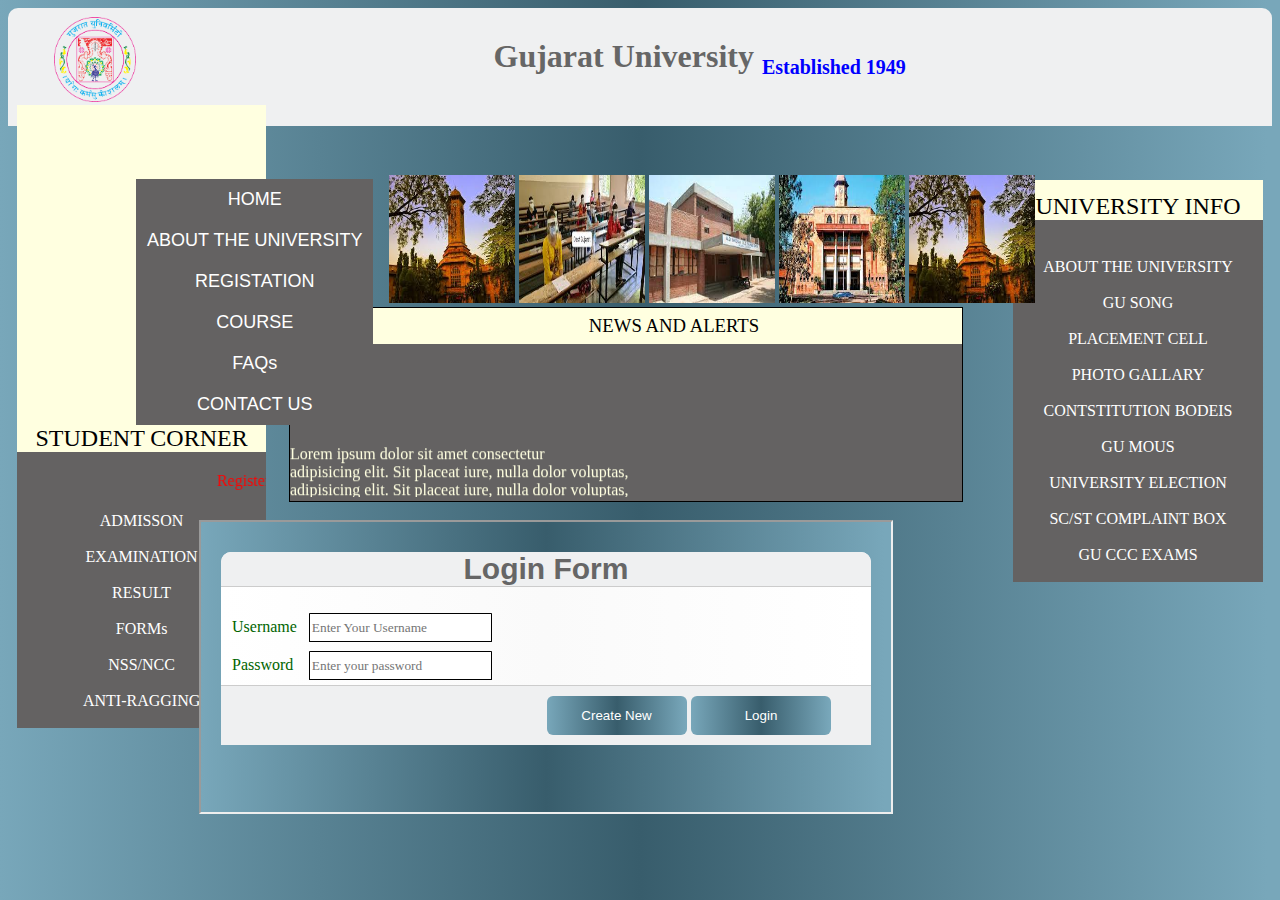
==== index.html @ e9401495 "Add files via upload" ====
<!DOCTYPE html>
<html lang="en">
<head>
    <meta charset="UTF-8">
    <meta http-equiv="X-UA-Compatible" content="IE=edge">
    <meta name="viewport" content="width=device-width, initial-scale=1.0">
    <title>Gujarat University</title>
    <link rel="stylesheet" href="style/file1.css">
    <link rel="icon" href="source/Image/logo.png">
    <meta name="title" content="Gujarat University ">
<meta name="description" content="Gujarat University Home Page Design ">
<meta name="keywords" content="GU">
<meta name="robots" content="index, follow">
<meta http-equiv="Content-Type" content="text/html; charset=utf-8">
<meta name="language" content="English">
<meta name="author" content="Ayush Solanki">

    

</head>
<body>
    <div class="header">
        <!--Header-->
        <div class="logo">
         <a href="index.html">  <img src="source/Image/logo.png" alt="logo"></a> 
        </div>
<div class="head-title">
                    <h1>Gujarat University <sub>Established 1949</sub></h1> 
</div>


<div class="cor-Right">

    <!--Nav-->
    <div class="navbar">
        <nav>
           <a href="#"> <li>HOME</li></a>  
            <a href="#"><li>ABOUT THE UNIVERSITY</li></a>
            <a href="#"><li>REGISTATION</li> </a>
            <a href="#"><li>COURSE</li> </a>
            <a href="#"><li>FAQs</li> </a>
            <a href="#"><li>CONTACT US</li></a>
    
        </nav>
    </div>
    
    <div class="col-5">
        <h2>STUDENT CORNER</h2>
        <MARQUEE direction="lef" class="stu">
            <a href="source/Pages/FormPr.html" class="stu">Register Now</a> </MARQUEE>
       <a href="#"> <li>ADMISSON</li></a>
       <a href="#"> <li>EXAMINATION</li></a>
       <a href="#"> <li>RESULT</li></a>
       <a href="#"> <li>FORMs</li></a>
       <a href="#"> <li>NSS/NCC</li></a>
       <a href="#"> <li>ANTI-RAGGING</li></a>

    </div>
</div>
<div class="cor-left">
 <!--University info-->
 <div class="col-1">
    <h2>UNIVERSITY INFO</h2>
       <a href="#"> <li>ABOUT THE UNIVERSITY</li></a>
       <a href="#"> <li>GU SONG</li></a>
       <a href="#"> <li>PLACEMENT CELL</li></a>
       <a href="#"> <li>PHOTO GALLARY</li></a>
       <a href="#"> <li>CONTSTITUTION BODEIS</li></a>
       <a href="#"> <li>GU MOUS</li></a>
       <a href="#"> <li>UNIVERSITY ELECTION</li></a>
       <a href="#"> <li>SC/ST COMPLAINT BOX</li></a>
       <a href="#"> <li>GU CCC EXAMS</li></a>


</div>
</div>
<!--images-->
<div class="content">
    <div class="col-3">
        <img src="source/Image/1.jpg" alt="00">
        <img src="source/Image/2.jpg" alt="000">
        <img src="source/Image/3.jpg" alt="00">
        <img src="source/Image/4.jpg" alt="00">
        <img src="source/Image/1.jpg" alt="000">
        
        
        
    </div>

   
    <!--News And Alerts-->
    <div class="col-2">
        <h3>NEWS AND ALERTS</h3>
        <MARQUEE direction="up">
        <li>Lorem ipsum dolor sit amet consectetur</li>
        <li>adipisicing elit. Sit placeat iure, nulla dolor voluptas,</li>
        <li>adipisicing elit. Sit placeat iure, nulla dolor voluptas,</li>
           <li> id fugit dolorem sunt ab corrupti, vero temporibus</li> 
            
        </MARQUEE>
    </div>
    <!--Registtion-->
  <div class="col-4">
      <br>
        <div class="register">
            <iframe src="source/Pages/login.html" height="290px" width="690px"></iframe>
          </div></div>
        </div>
    </div>
        <div class="bord">
            <h1>NOTICE</h1>
            <h2>This Is Not Made For Andoid or Smaller screen Device</h2>
           <br> 
           <h2> <i>PLEASE USE DESKTOP </i> </h2>
        </div>
   
</body>
</html>
---- style/file1.css ----
body{
    background:linear-gradient(to right, #78a7ba 0%, #385D6C 50%, #78a7ba 99%);
    font-family:'Times New Roman', Times, serif ;
}
/*---------Header-----------*/
.header{
    width: auto;
    height: 100px;
    background-color: #EFF0F1;
    border-top-left-radius: 10px;
    border-top-right-radius: 10px;
    padding: 9px;
}

.logo{
margin-left: 3%;
float: left;    
}
.logo img{
    height: 85px;
    width: 82px;
    

}
.header h1{
    color: #666;
    text-align: center;
    float: none;

}
sub{
    font-size: 20px;
    color: blue;
}
/*----------Navigation----------*/
.navbar{
   
    float:inline-start;
    width: 20%;
   
    margin-top: 6%;
}


.navbar li {
    list-style: none;
    display: block;
    padding: 10px;
    background: rgb(100, 98, 98);
}
.navbar li:hover{
    border: 1px solid black;
    border-radius: 5%;
    color: blue;
} 

.navbar nav{
    margin-right: 5%;
    text-align: center;
   
}
.navbar a{
    text-decoration: none;
    color: white;
    font-size: 18px;
    font-weight: 500;
    font-family:Verdana, Geneva, Tahoma, sans-serif;
  
}

/*---------body-----------*/
.cor-right{
    float: right;
    border: 1px solid black;
}

.content{
    margin-top: 70px;
  
}

/*--------University Info------------*/
 .col-1{
    
    width: 19%;
    text-align: center;
    background: rgb(100, 98, 98);
     float: right;
     width: 250px;
     margin-top: -44%;
     margin-left: auto;
 }
 .col-1 h2{
    background-color: lightyellow;
    padding-top: 5%;
    margin-top: 0%;
    font-weight: 400;
 }
 .col-1 h2:hover{
     background:rgb(100, 98, 98) ;
     color: white;
 }
 .col-1 li{
     text-align: center;
    list-style: none;
 }
 .col-1 a{
     color: #fff;
     text-decoration: none;
     padding: 1%;
 }
 .col-1 a:hover{
   color:blue;
 }
 /*--------News And Alert------------*/
 .col-2{
    width: 54%;
    text-align: center;
    float: none;
    margin-left: 21.8%;
    border: 1px solid black;
    background: rgb(100, 98, 98);
}
.col-2 h3{
    background-color: lightyellow;
    padding-top: 1%;
    padding-bottom: 1%;
    margin-top: 0%;
    font-weight: 500;
    text-align: center;
   
}
marquee{
 
    color: lightyellow;
 
    
}
/*-------Image-------------*/
.col-3{
    width: 66%;
    text-align: center;
    float:center;
    margin-top: -50%;
    margin-left: 16%;

}
.col-3 img{
    height:128px;
    width: 126px;
    padding: 0px;
}
/*---------Registon-----------*/
.col-4{
    margin-left: 5%;
    text-align: center;
    
}
/*---------Student corner-----------*/
.col-5{
    
    width: 20%;
    margin-top: 2%;
    text-align: center;
    background: rgb(100, 98, 98);
}
.col-5 h2{
    background-color: lightyellow;
    padding-top: 5%;
    margin-top: 0%;
    font-weight: 400;
}
.col-5 li{
    list-style: none;
}
.col-5 a{
    text-decoration: none;
    color: #fff;
    padding: 1%;
    margin-top: 1%;
}
.col-5 a:hover{

    color: blue;
}
.stu a{
    color: red;
}
.stu a:hover{
    color: yellow;
}
.bord{
    display: none;
    border: 1px solid black;
    background: red;
    color: #fff;
    
}

@media  (max-width: 900px ) {
    .header{display: none;}
    .bord{display: block;font-family:cursive;
        flex-direction: row;}
}
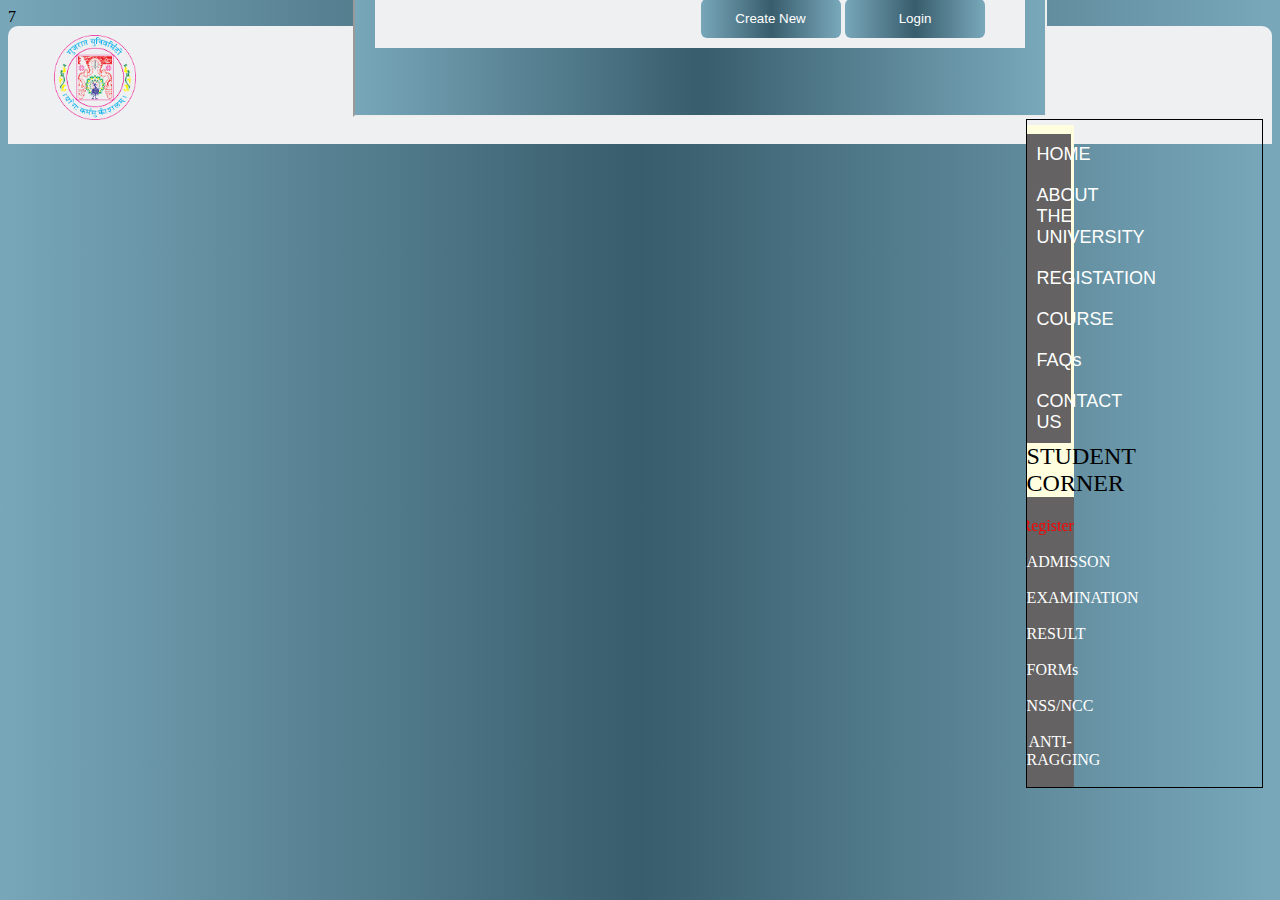
==== commit c036e121: "Update index.html" ====
--- a/index.html
+++ b/index.html
@@ -1,4 +1,4 @@
-<!DOCTYPE html>
+7<!DOCTYPE html>
 <html lang="en">
 <head>
     <meta charset="UTF-8">
@@ -111,8 +111,8 @@
             <h1>NOTICE</h1>
             <h2>This Is Not Made For Andoid or Smaller screen Device</h2>
            <br> 
-           <h2> <i>PLEASE USE DESKTOP </i> </h2>
+           <h2> <i>Please use desktop </i> </h2>
         </div>
    
 </body>
-</html>+</html>
